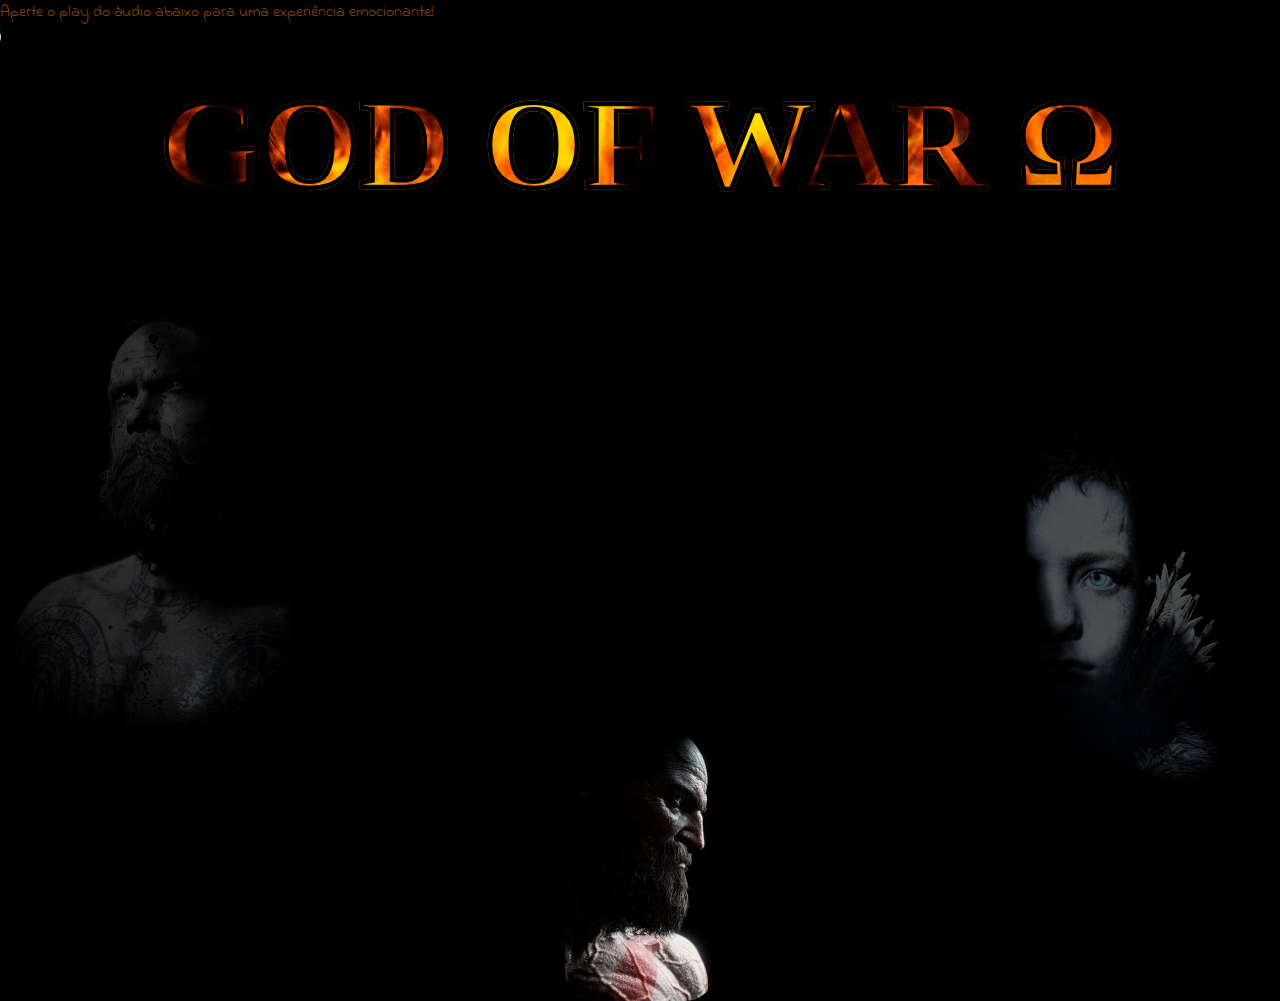
==== mini-projeto-texto-animado/index.html @ 7baa89fd "Adição do projeto de texto animado" ====
<!DOCTYPE html>
<html lang="pt-br">
  <head>
    <meta charset="UTF-8" />
    <meta http-equiv="X-UA-Compatible" content="IE=edge" />
    <meta name="viewport" content="width=device-width, initial-scale=1.0" />
    <link rel="stylesheet" type="text/css" href="Style.css" />
    <link rel="preconnect" href="https://fonts.googleapis.com" />
    <link rel="preconnect" href="https://fonts.gstatic.com" crossorigin />
    <link
      href="https://fonts.googleapis.com/css2?family=Indie+Flower&display=swap"
      rel="stylesheet"
    />
    <title>God of War Ω</title>
  </head>
  <body>
    <p class="msg">
      Aperte o play do áudio abaixo para uma experiência emocionante!
    </p>
    <audio controls loop autoplay>
      <source
        src="midias/Restless Natives - Doug Maxwell_Media Right Productions.mp3"
        type="audio/mp3"
      />
      <!-- De Doug Maxwell-Media Right Productions. Licença gratuita disponível em: https://slip.stream/br -->
    </audio>
    <h1>God of War Ω</h1>
      <picture class="container1">
        <source media="(max-width: 160px)" srcset="imagens/baldur-75.jpg" type="image/jpg"/>
        <source media="(max-width: 400px)" srcset="imagens/baldur-150.jpg" type="image/jpg"/>
        <img class="baldur" src="imagens/baldur-300.jpg" alt="Imagem do Baldur"/>
        <!-- Endereço original no Pinterest https://br.pinterest.com/pin/4222193386941733/ -->
      </picture>
      <picture class="container2">
        <source media="(max-width: 110px)" srcset="imagens/atreus-50.jpg" type="image/jpg"/>
        <source media="(max-width: 400px)" srcset="imagens/atreus-100.jpg" type="image/jpg"/>
        <img class="atreus" src="imagens/atreus-200.jpg" alt="Imagem do Atreus"/>
        <!-- Endereço original no Pinterest https://br.pinterest.com/pin/173951604348925468/ -->
      </picture>

      <picture class="container3">
        <source media="(max-width: 85px)" srcset="imagens/kratos-40.jpg" type="image/jpg"/>
        <source media="(max-width: 400px)" srcset="imagens/kratos-75.jpg" type="image/jpg"/>
        <img class="kratos" src="imagens/kratos-150.jpg" alt="Imagem do Kratos" />
        <!-- Endereço original no Pinterest https://br.pinterest.com/pin/14214555063818547/ -->
      </picture>
  </body>
</html>
---- mini-projeto-texto-animado/Style.css ----
*, *::after, *::before {
    margin: 0;
    padding: 0;
    color-scheme: dark;
    box-sizing: border-box;
}

body {
    background: rgba(0, 0, 0, 0.993);
    position: relative;
}

.msg {
    font-family: 'Indie Flower', cursive;
    color: rgba(255, 145, 0, 0.527);
    font-size: 100%;
}

audio {
    width: 143px;
    height: 25px;
}

audio::-webkit-media-controls-timeline { 
    display: none;
}

audio::-webkit-media-controls-panel {
    background-color: rgba(0, 0, 0, 0.900);
}

h1 {
    -webkit-text-stroke: .5vh
    rgb(0, 0, 0);
    font-size: 10vw;
    font-weight: bold;
    text-align: center;
    padding-top: 2vh;
    text-transform: uppercase;
    background-image: url(imagens/fogo4.avif); /* Endereço original no freepik em https://www.freepik.com/free-photo/abstract-fire-iphone-wallpaper-realistic-burning-flame-image_21631095.htm#query=fire%20texture&position=42&from_view=keyword&track=ais */
    background-clip: text;
    -webkit-background-clip: text;
    color: transparent;
    background-size: cover;
    animation: text 10s linear infinite;
}

@keyframes text {
    0%{
        background-position: 0% 0%;
    }
    100%{
        background-position: 0% 100%;
    }
}

.container1 {
    display: flex;
    justify-content: flex-start;
}

.baldur{
    border-radius: 50px;
    opacity: 0.2;
    margin-right: 4em;
    margin-top: -1em;
}

.container2 {
    position: absolute;
    top: 40%;
    left: 80%;
}

.atreus{
    opacity: 0.3;
    border-radius: 50px;
    margin-top: 2em;
}

.container3 {
    display: flex;
    justify-content: center;
}

.kratos{
    border-radius: 30px;
    opacity: 0.95;
}
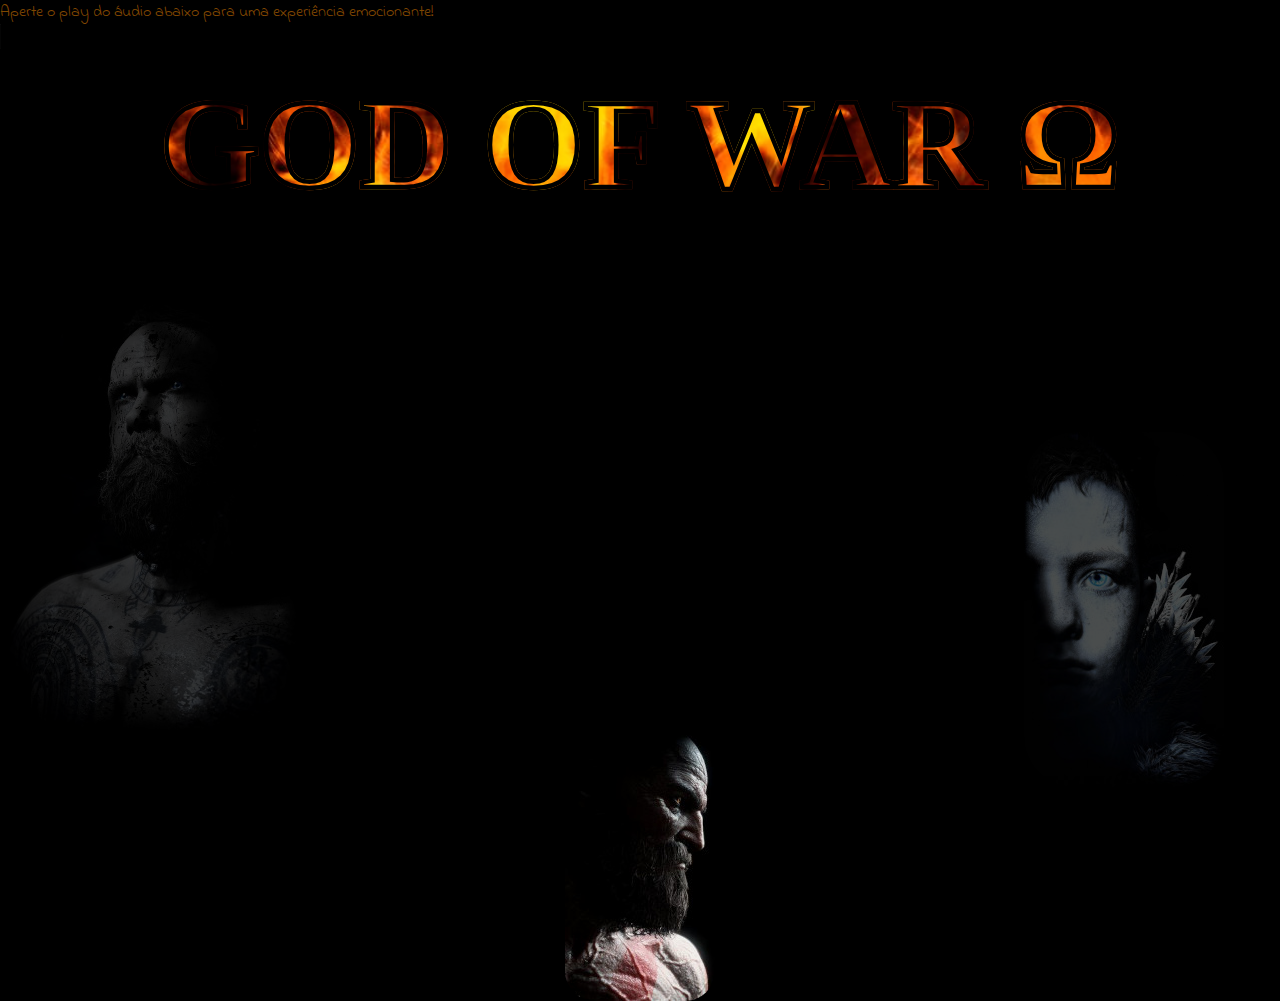
==== commit 7fb771fe: "Atualizei o mini projeto texto animado" ====
--- a/mini-projeto-texto-animado/index.html
+++ b/mini-projeto-texto-animado/index.html
@@ -11,6 +11,7 @@
       href="https://fonts.googleapis.com/css2?family=Indie+Flower&display=swap"
       rel="stylesheet"
     />
+    <link rel="shortcut icon" href="favicon.png" type="image/x-icon">
     <title>God of War Ω</title>
   </head>
   <body>
